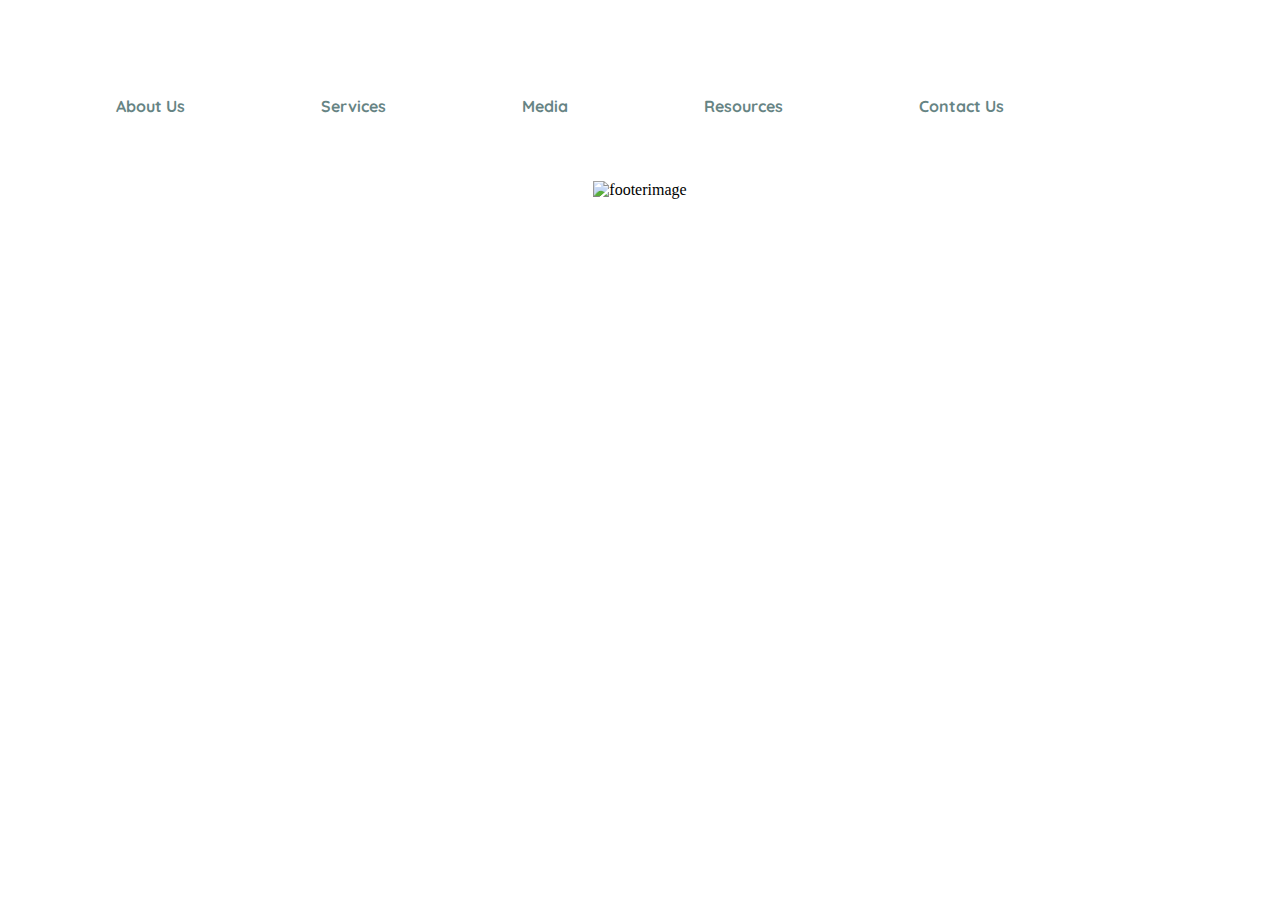
==== homepage.html @ 2b726b2a "Update homepage.html" ====
<!DOCTYPE html>
<html>
<title>PSYCHARMA</title>
<head>
<link href='http://fonts.googleapis.com/css?family=Quicksand:400,700' rel='stylesheet' type='text/css'>
<style>
div.transbox
  {         
             --webkit-background-size: cover;
	    -moz-background-size: cover;
	    -o-background-size cover;
            background-size: cover;
            overflow: hidden;
  background-color:#ffffff;
  border:0px solid black;
  opacity:0.6;
  filter:alpha(opacity=60);
  margin:0px 0px;
  height:100px;
 /* For IE8 and earlier */
  }
div.transbox p
  {
  margin:0px 0px; 
  font-weight:bold;
  color:#000000;
  }
ul
{list-style-type:none;
	 --webkit-background-size: cover;
	    -moz-background-size: cover;
	    -o-background-size cover;
            background-size: cover;
            overflow: hidden;
}
{margin:100px;
padding:150px 0px 0px 150px;
}
li{float:left;}
a
{display:inline;}
a:link {color:#003333;text-decoration:none;}  /* unvisited link */
a:visited {color:#00FF00;} /* visited link */
a:hover {color:#FFFFFF; background-color:#008080;}   /* mouse over link */
a:active {color:#FFFFFF;}  /* selected link */
a:link {font-family:"Quicksand", sans-serif}
a:link {margin:48px;}
a:link {padding:60px 20px 60px 20px;}
</style>
</head>
<body>
<br>
<br>
<br>
<br>
<div class="transbox">
<ul>
<li><a href="aboutus.html" target="_blank"><strong>About Us</strong></a></li>
<li><a href="services.html" target="_blank"><strong>Services</strong></a></li>
<li><a href="media.html" target="_blank"><strong>Media</strong></a></li>
<li><a href="resources.html" target="_blank"><strong>Resources</strong></a></li>
<li><a href="contactus.html" target="_blank"><strong>Contact Us</strong></a></li>
</ul>
</div>
<style>

<div class="transbox">

body {background: url(http://i65.tinypic.com/20pt27k.jpg) no-repeat fixed;
            --webkit-background-size: cover;
	    -moz-background-size: cover;
	    -o-background-size cover;
            background-size: cover;
            overflow: hidden;

}
</style>
</div>

<center><img src="http://i66.tinypic.com/29pdd7c.png" align=center alt="footerimage"style="clear:both;text-align:center;"></center>

<div class="transbox" id="footer"style="background-color:#FFFFFF; clear:both; text-align:center;">
	
<style>
body      {
	    background: url(http://i68.tinypic.com/14tvmo5.jpg) no-repeat fixed;
            --webkit-background-size: cover;
	    -moz-background-size: cover;
	    -o-background-size cover;
            background-size: cover;
            overflow: hidden;

    }

footer {
	    background:no-repeat fixed;
            --webkit-background-size: cover;
	    -moz-background-size: cover;
	    -o-background-size cover;
            background-size: cover;
            overflow: hidden;

    }
</style>
</body>
</html>
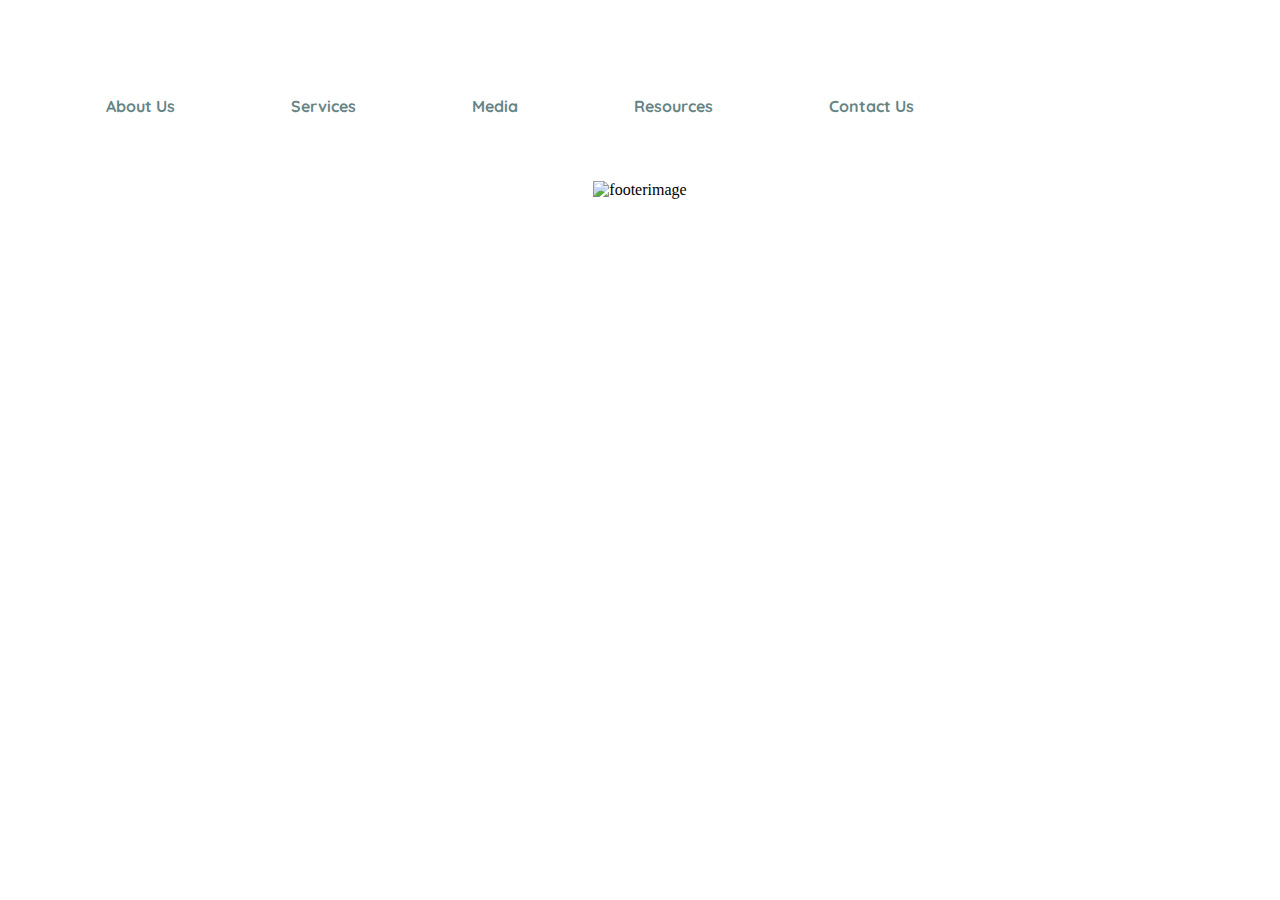
==== commit 15180692: "Update homepage.html" ====
--- a/homepage.html
+++ b/homepage.html
@@ -45,7 +45,7 @@
 a:active {color:#FFFFFF;}  /* selected link */
 a:link {font-family:"Quicksand", sans-serif}
 a:link {margin:48px;}
-a:link {padding:60px 20px 60px 20px;}
+a:link {padding:60px 10px 60px 10px;}
 </style>
 </head>
 <body>
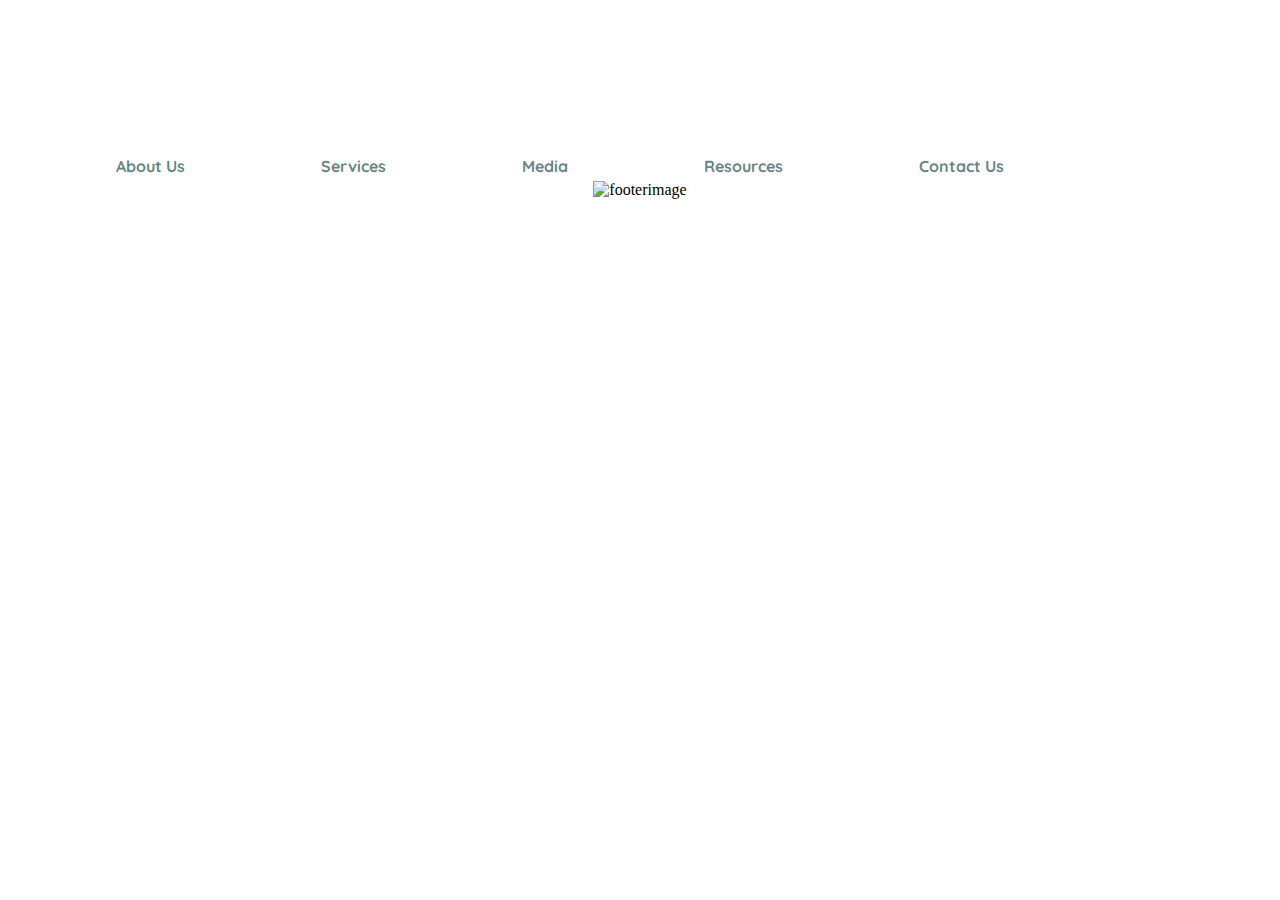
==== commit 9250961f: "Update homepage.html" ====
--- a/homepage.html
+++ b/homepage.html
@@ -36,7 +36,7 @@
 {margin:100px;
 padding:150px 0px 0px 150px;
 }
-li{float:left;}
+li{float:left; padding:60px 10px 60px 10px;}
 a
 {display:inline;}
 a:link {color:#003333;text-decoration:none;}  /* unvisited link */
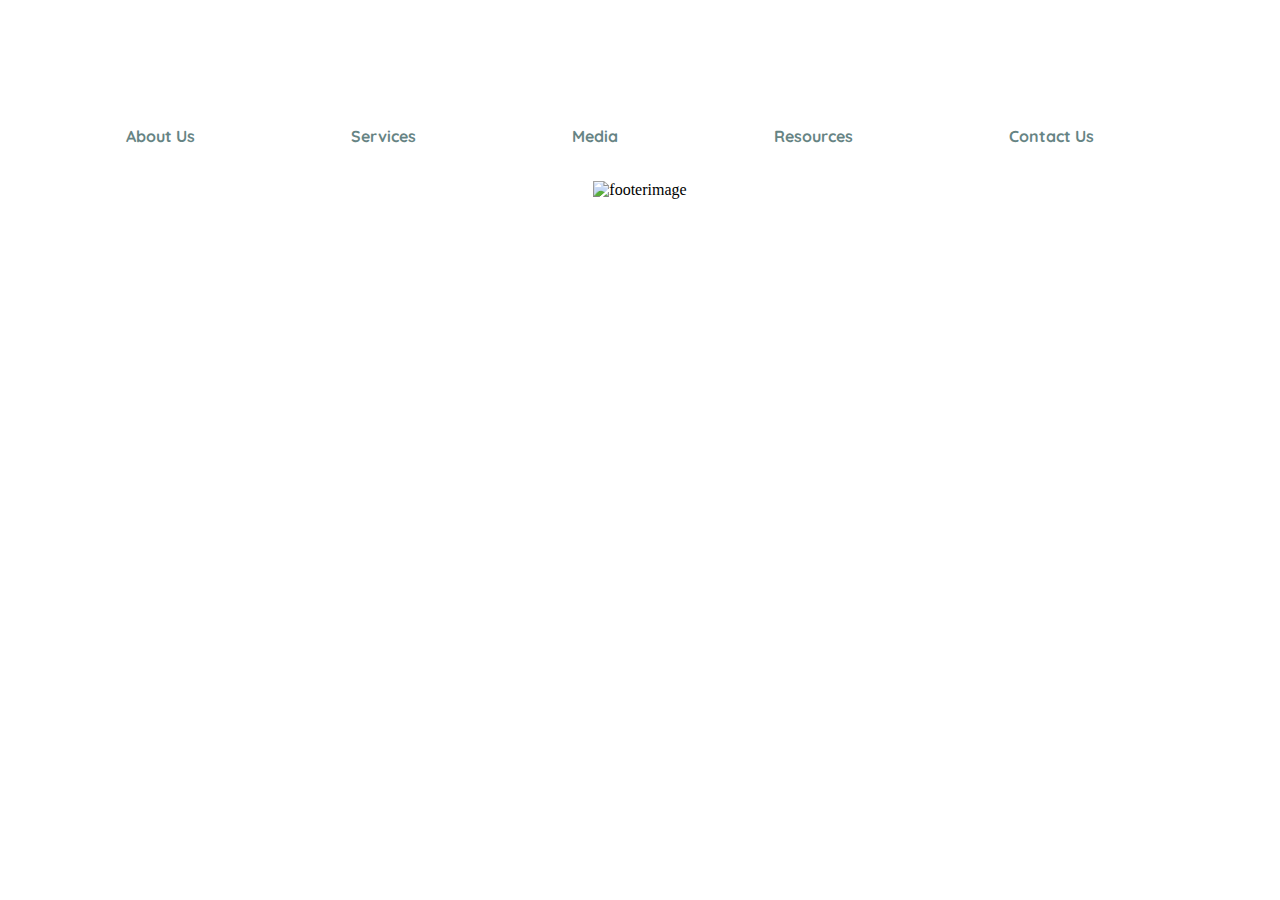
==== commit 421866f9: "Update homepage.html" ====
--- a/homepage.html
+++ b/homepage.html
@@ -36,7 +36,7 @@
 {margin:100px;
 padding:150px 0px 0px 150px;
 }
-li{float:left; padding:60px 10px 60px 10px;}
+li{float:left; padding:30px 10px 30px 10px;}
 a
 {display:inline;}
 a:link {color:#003333;text-decoration:none;}  /* unvisited link */
@@ -45,7 +45,7 @@
 a:active {color:#FFFFFF;}  /* selected link */
 a:link {font-family:"Quicksand", sans-serif}
 a:link {margin:48px;}
-a:link {padding:60px 10px 60px 10px;}
+a:link {padding:20px;}
 </style>
 </head>
 <body>
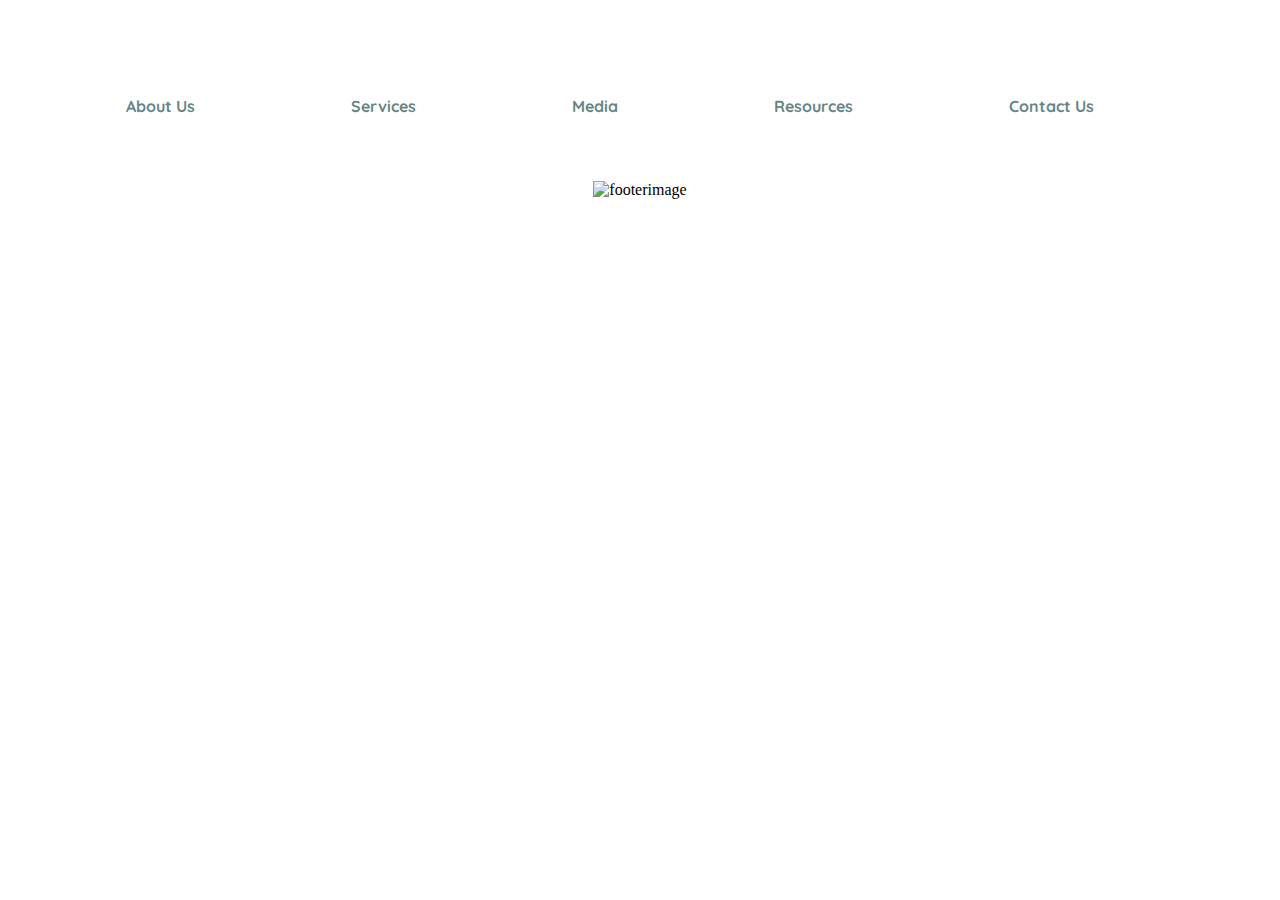
==== commit 99ec41d2: "Update homepage.html" ====
--- a/homepage.html
+++ b/homepage.html
@@ -33,10 +33,10 @@
             background-size: cover;
             overflow: hidden;
 }
-{margin:100px;
-padding:150px 0px 0px 150px;
+{margin:0px;
+padding:150px 0px 150px 0px;
 }
-li{float:left; padding:30px 10px 30px 10px;}
+li{float:left; padding:0px 10px 0px 10px;}
 a
 {display:inline;}
 a:link {color:#003333;text-decoration:none;}  /* unvisited link */
